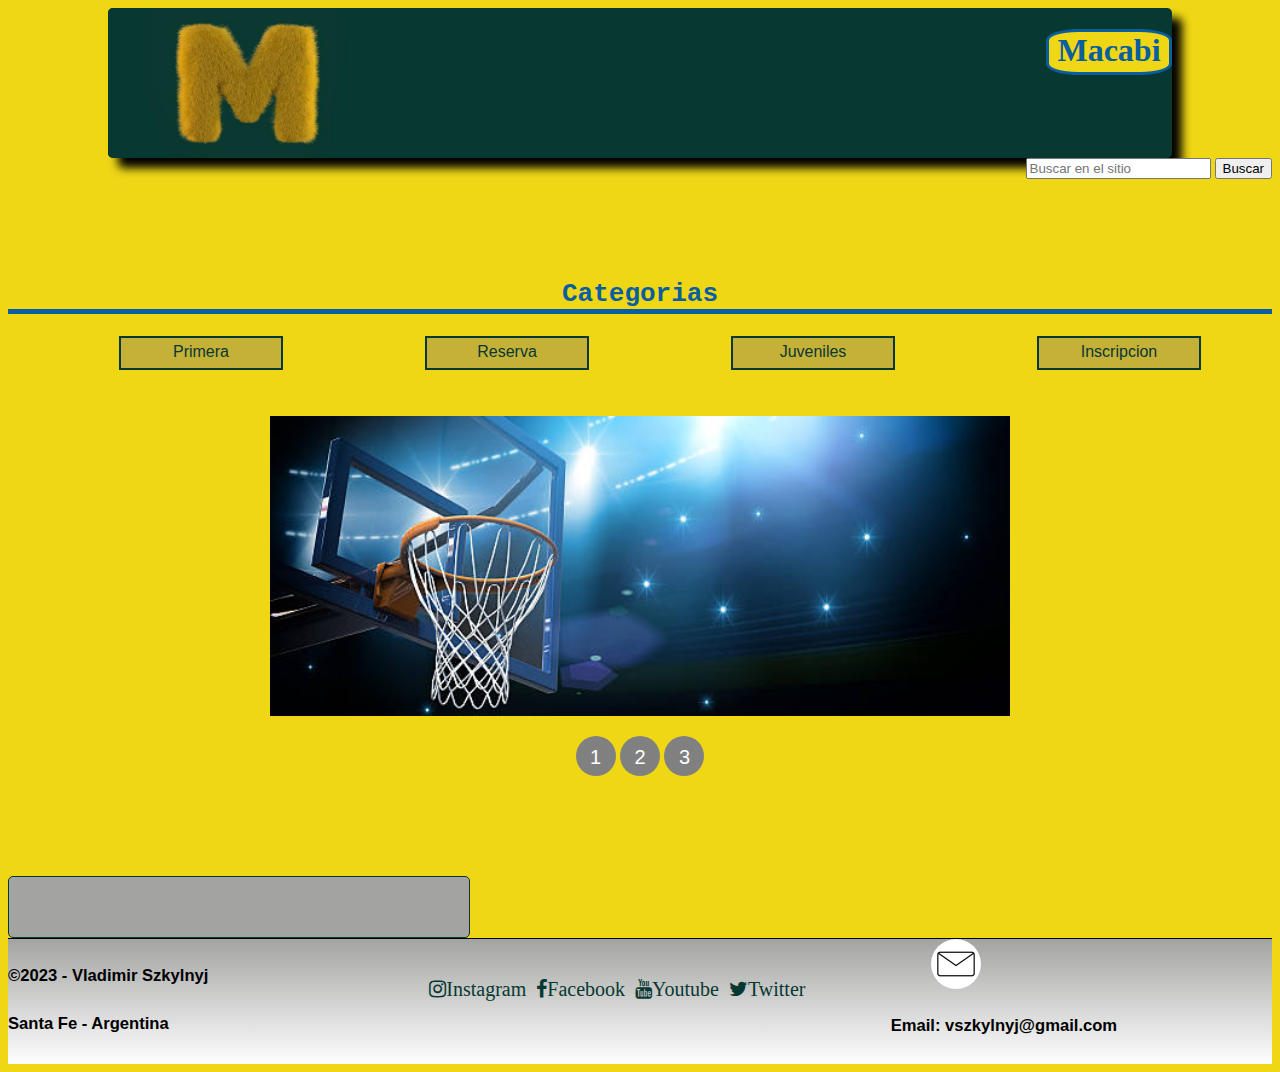
==== index.html @ 96a7e9fe "cambios" ====
<!DOCTYPE html>
<html lang="es">
<head>
    <meta charset="UTF-8">
    <meta http-equiv="X-UA-Compatible" content="IE=edge">
    <meta name="viewport" content="width=device-width, initial-scale=1.0">
    <link rel="stylesheet" href="index.css">
    <link rel="stylesheet" href="https://cdnjs.cloudflare.com/ajax/libs/font-awesome/4.7.0/css/font-awesome.min.css">
    <title> Macabi </title>
</head>
<body>
    
    <div class="logo">
    
    <img src="/imagenes/M.jpg" alt="Logo">
    <h1>Macabi</h1>
</div>
    <div class="encabezado">
        <form action="buscar.js">
            <input type="text" placeholder="Buscar en el sitio">
            <input type="submit" value="Buscar">
        </form>
       
    </div>
    <div class="ofertas">
        <h2>Categorias</h2>
        <ul class="partes">
            <li class="enlaces"><a href="parte1.html">Primera </a></li>
            <li class="enlaces"><a href="parte2.html">Reserva</a></li>
            <li class="enlaces"><a href="parte3.html">Juveniles</a></li>
            <li class="enlaces"><a href="formulario.html">Inscripcion</a></li>
        </ul>

    </div>
    
<div id="kiko-slider">

    <ul class="slider">
        <li id="slide1">
            
            <img src= "/imagenes/aro.jpg" />
        </li>
        <li id="slide2">
            <img src= "/imagenes/cancha.jpg" />
        </li>
        <li id="slide3">
            <a href="formulario.html"><h1>Sumate!</h1></a>
            <p><strong>En Macabi siempre sos bienvenido</strong></p>
            </li>
    </ul>

    <ul class="menu">
        <li>
            <a href="#slide1">1</a>
        </li>
        <li>
            <a href="#slide2">2</a>
        </li>
        <li>
            <a href="#slide3">3</a>
        </li>
    </ul>

</div>

<div class="clima">
    <h3 id="ciudad"></h3>
    <p id="descripcion"></p>
</div>
<footer>
    <div class="pie">
    <div class="datos">
        <h5>©2023 - Vladimir Szkylnyj</h5> 
         
        <h5>Santa Fe - Argentina</h5></div>
        <div class="red-social">            
            <a href="#" class="fa fa-instagram"> Instagram </a>
            <a href="#" class="fa fa-facebook"> Facebook </a>
            <a href="#" class="fa fa-youtube"> Youtube </a>
            <a href="#" class="fa fa-twitter"> Twitter </a>
        </div>
        <div class="sobre"><img src="/imagenes/sobre.jpg" alt="sobre">
            <h5>Email: vszkylnyj@gmail.com</h5></div>
    </div>
    
</footer>
<script src="clima.js"></script>
</body>
</html>
---- index.css ----
:root{
    --blanco:#ffffff;
    --negro: #000;
    --azul:#095e9f;
    --celeste: #8a7de1;
    --dorado: #c5b038;
    --naranja: #d4943a;
    --gris:#a3a3a2;
    --amarillo: #efd716;
    --verde:#073832;


}
body{
    background-color: var(--amarillo);
    flex-wrap: wrap;
    align-items: center;
    
}
.logo{
    display: flex;
    justify-content: space-between;
    margin-left: 100px;
    margin-right: 100px;
    background-color:var(--verde);
    border-radius: 5px 5px 5px 5px;
    box-shadow: 10px 10px 10px var(--negro);
}
.logo img{
    border-radius: 5px 5px 5px 5px;
    height: 150px;
    width: fit-content;
}

h1{
    background-color: var(--amarillo);
    width: 120px;
    height: 40px;
    border-radius: 25%;
    display: flex;
    justify-content: center;
    color: var(--azul);
    border-color: var(--verde);
    border: solid;
}
h1:hover{
    border: 2px solid darkslategray;
    transition: 5ms;
    transform:translate(3mm);
}
.encabezado{
    display: block;
    justify-content: space-around;
       
}
form{
    text-align: right;
    
    margin-bottom: 100px;
}
.partes{
    background-color: none;
    list-style-type:armenian;
    
    display: flex;
    justify-content: space-around;
             
}

a{
    text-decoration: none;
    font-family:"Montserrat",sans-serif;
    text-align: center;
    color: var(--verde);
}
a:hover{
    text-transform: uppercase;
    color: var(--blanco);
}

.enlaces{
    background-color: var(--dorado);
    padding: 5px;
    display: inline-block;    
    text-decoration:solid;
    width: 150px;
    cursor:pointer;
    text-align: center;
    height: 20px;
    padding-top: 5px;
    font-family:"Montserrat",sans-serif;
    border: solid var(--verde) 2px; 
    
}
li:hover{
    
  
  color: var(--blanco);
  text-transform: uppercase;
  border-bottom: dashed 3px var(--azul);
  box-shadow: -3px -3px var(--negro);
    transition: all 1ms;
    
  
  

}
h2{
    justify-content: center;
    display: flex;
    border-bottom: solid 5px var(--azul);
    font-family: monospace;
    font-size:xx-large;
    color: var(--azul);
}

.clima{
    background-color: var(--gris);
    border: solid 1px var(--verde);
    display:flex;
    width: 450px;
    height: 50px;
    border-radius: 5px;
    
    margin-top: 50px;
    font-style: unset;
    font-weight: bold;
    padding: 5px;
    justify-content: space-between;
    
    
}
.clima h3{
    margin-right:  10px;
}
.clima p{
    margin-left: 11px;
}
@media (max-width:760px) {
    ul{
        justify-content: flex-start;
        padding-left: none;
    padding-right: none;

    }
    h1{
        
        background-color: var(--amarillo);
        border-color: var(--amarillo);
    }
    .logo{
        background-color: var(--amarillo);
    }
    .partes{
        display: flex;
        justify-content: space-between;
        
    }
    .slider{
        display: flex;
        justify-content: center;
        size: 50%;

}
.menu{
    display: flex;
    justify-content: space-around;
}
}
.pie{
    display: grid;
    grid-template-columns: repeat(3, 1fr);
    font-family:sans-serif;
    font-size: 20px;
    border-top: solid 1px var(--negro);
    background: linear-gradient(var(--gris), var(--blanco))
    
}
.red-social{
    display: flex;
    justify-content: space-between;
    text-decoration: none;
    height: 45px;
    width: 60px;
    margin-right: 10px;
    padding-top: 40px;
        }

        .red-social a {
            display: flex;
            justify-content: space-around;
            margin-right: 10px
        }
.sobre{
    margin-left: 40px;
}
.sobre img{
    display: flex;
    justify-content: space-around;
    margin-left: 40px;
    border-radius: 50%;
    width: 50px;
    }
    
#kiko-slider {
    font-family: sans-serif;
    margin: auto;
    background-color: white;
    max-width: 800px;
    width: 100%;
    padding: 30px;
    box-sizing: border-box;
    background-color: var(--amarillo);
}

#kiko-slider>ul,
li {
    padding: 0;
    margin: 0;
    list-style: none;
    
}

#kiko-slider>ul.slider {
    position: relative;
    max-width: 800px;
    width: 100%;
    height: 300px;
    
}

#kiko-slider>ul.slider h1 {
    position: absolute;
    background-color: var(--amarillo);
    padding: 10px;
    left: 50%;
    top: 100px;
    transform: translate(-50%, -50%);
}

#kiko-slider>ul.slider li {
    position: absolute;
    left: 0px;
    top: 0px;
    opacity: 0;
    width: inherit;
    height: inherit;
    transition: opacity .5s;
    background-color: var(--verde);
}
#kiko-slider>ul.slider p{
    display: flex;
    font-size: 20px;
    font-family: fantasy;
    color: var(--amarillo);
    text-decoration: none;
    justify-content: center;
    
}

#kiko-slider>ul.slider li img {
    width: 100%;
    height: 300px;
    object-fit: cover;
}

#kiko-slider>ul.slider li:first-child {
    opacity: 1;
    
}

#kiko-slider>ul.slider li:target {
    opacity: 1;
    
}

#kiko-slider>.menu {
    text-align: center;
    margin: 20px;
}

#kiko-slider>.menu li {
    display: inline-block;
    text-align: center;
    
}
#kiko-slider>.menu li a {
    display: inline-block;
    color: white;
    text-decoration: none;
    background-color: grey;
    padding: 10px;
    width: 20px;
    height: 20px;
    font-size: 20px;
    border-radius: 100%;
}
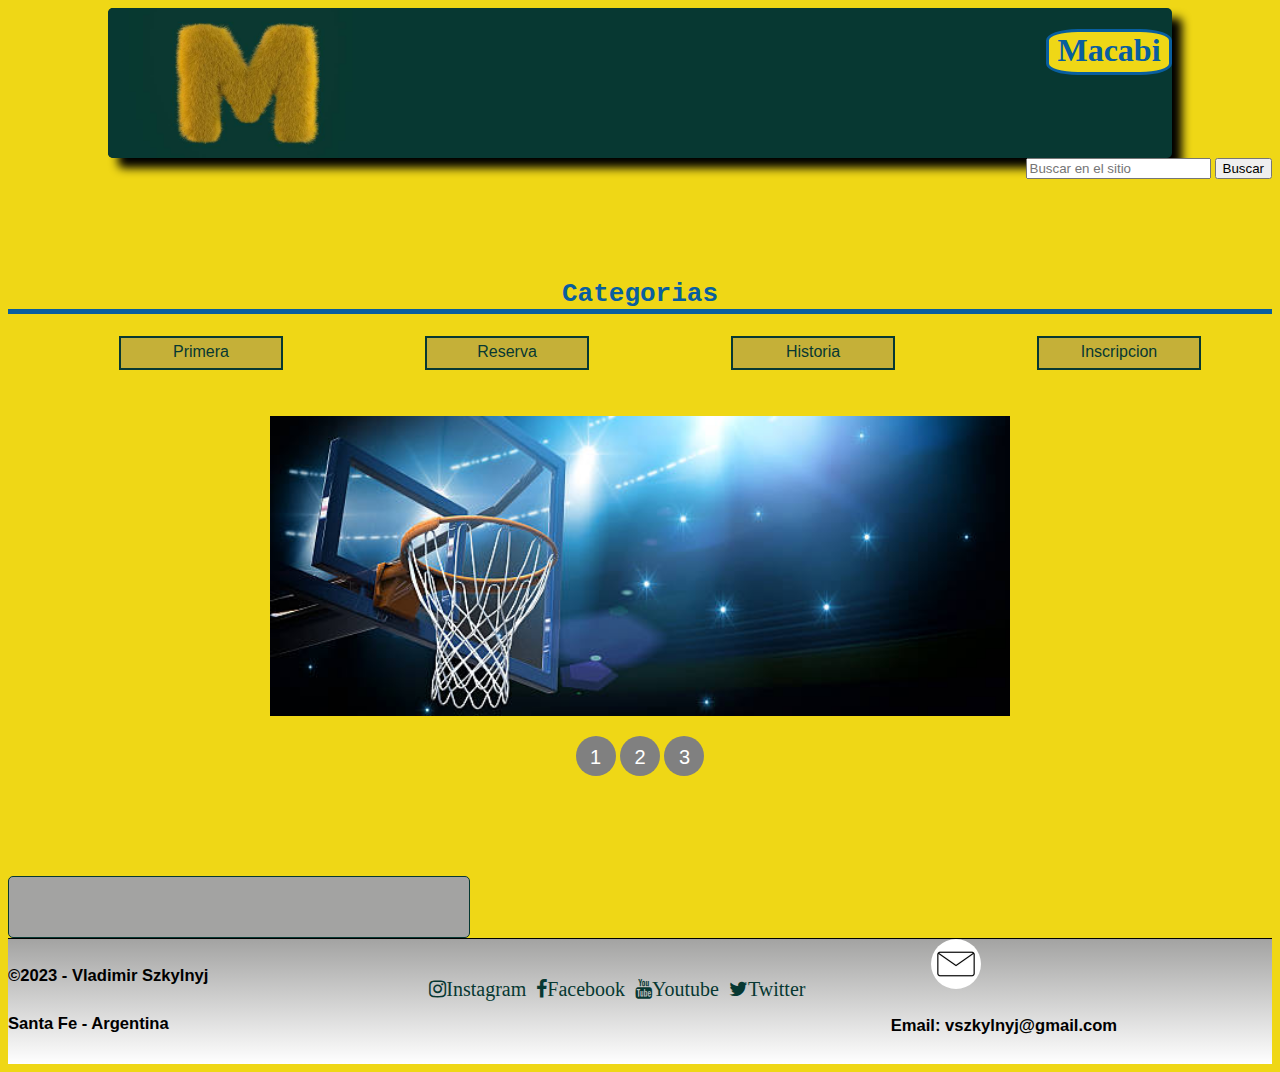
==== commit 3980d539: "Ultimo Cambio" ====
--- a/index.html
+++ b/index.html
@@ -27,7 +27,7 @@
         <ul class="partes">
             <li class="enlaces"><a href="parte1.html">Primera </a></li>
             <li class="enlaces"><a href="parte2.html">Reserva</a></li>
-            <li class="enlaces"><a href="parte3.html">Juveniles</a></li>
+            <li class="enlaces"><a href="parte3.html">Historia</a></li>
             <li class="enlaces"><a href="formulario.html">Inscripcion</a></li>
         </ul>
 
